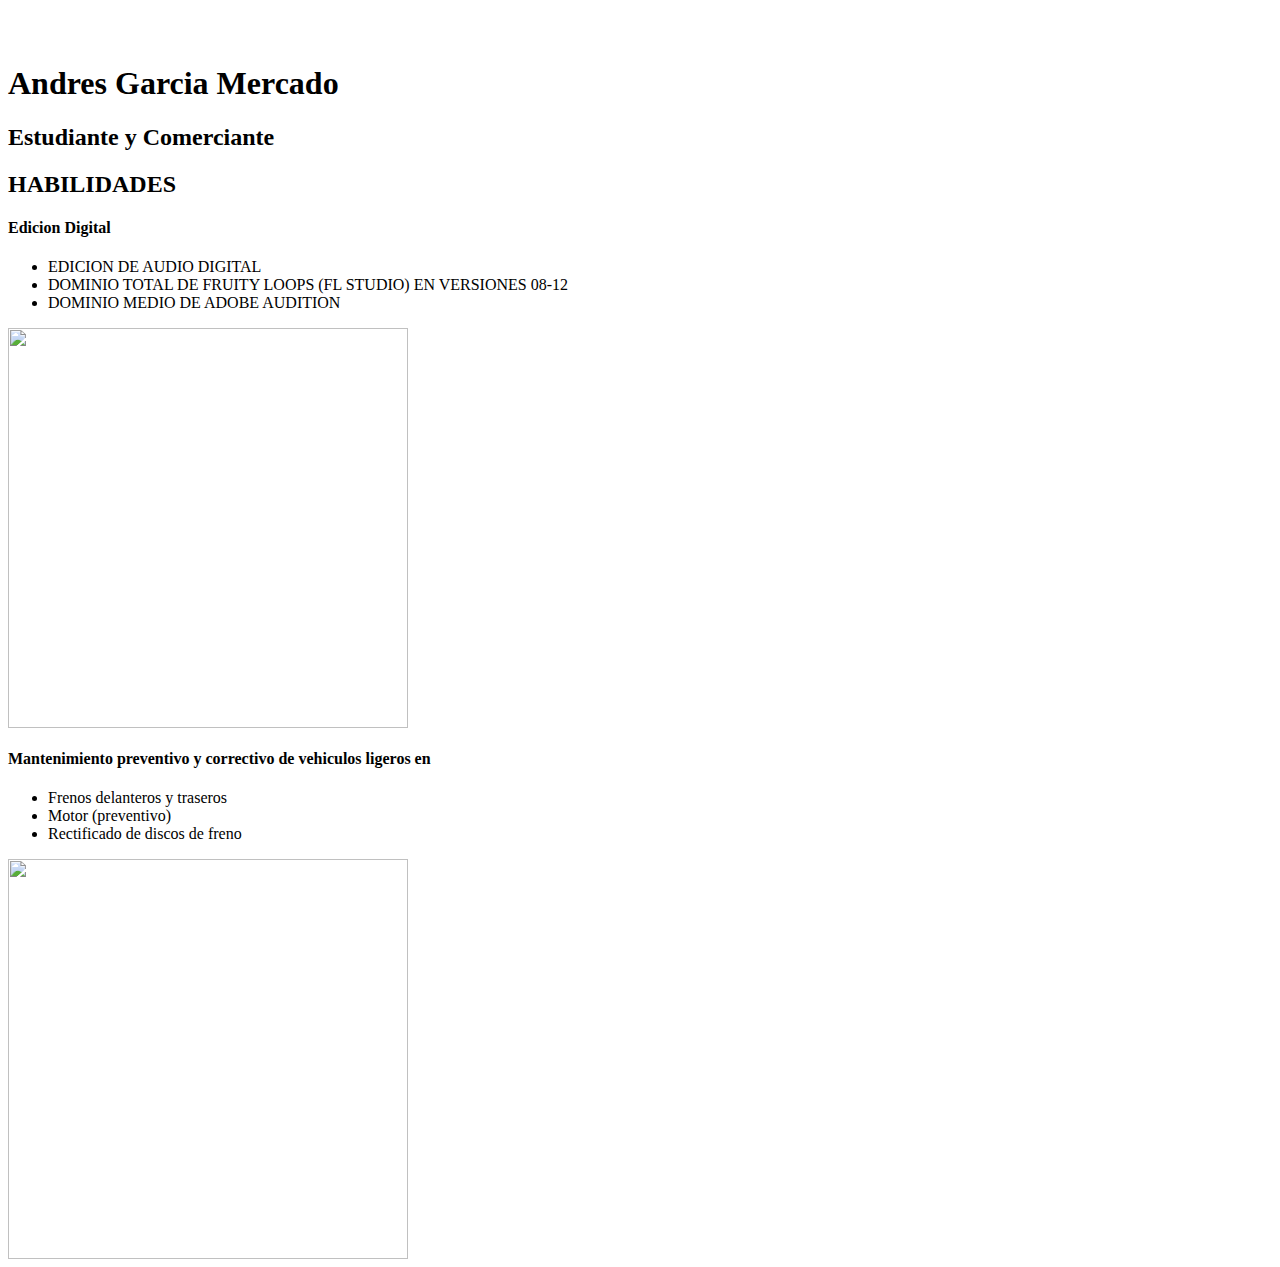
==== habilidades.html @ 07667182 "Version final" ====
<!DOCTYPE= html >
 
 <!--NOTA-->
		
		
 <html>
 
	<head> 
	<BR>
	<BR>

	<h1>
	Andres Garcia Mercado
	</h1>
	<h2>
	Estudiante y Comerciante
	</h2>
	<Title>Habilidades</Title> 
	
	

	</head>
		
		<body>
		<h2>
		HABILIDADES 
		</h2>

		
		<H4>
		Edicion Digital
		</H4>
		
		<ul>
			<li>EDICION DE AUDIO DIGITAL</li>
			<li>DOMINIO TOTAL DE FRUITY LOOPS (FL STUDIO) EN VERSIONES 08-12 </li>
			<li>DOMINIO MEDIO DE ADOBE AUDITION</li>

		</ul>
		<img src="http://artspacebarcelona.com/wp-content/uploads/2018/01/programas-para-mezclas-y-mastering-gratis.jpg" width='400'/>		

		<H4>
		Mantenimiento preventivo y correctivo de vehiculos ligeros en 
		</H4>
		
		<ul>
			<li>Frenos delanteros y traseros</li>
			<li>Motor (preventivo)</li>
			<li>Rectificado de discos de freno</li>

		</ul>
		<img src="https://cdn.shopify.com/s/files/1/1606/2595/collections/herramienta_y_maquinaria_profesional_tienda_online.jpg?v=1501519606" width='400'/>
		</body>
</html>
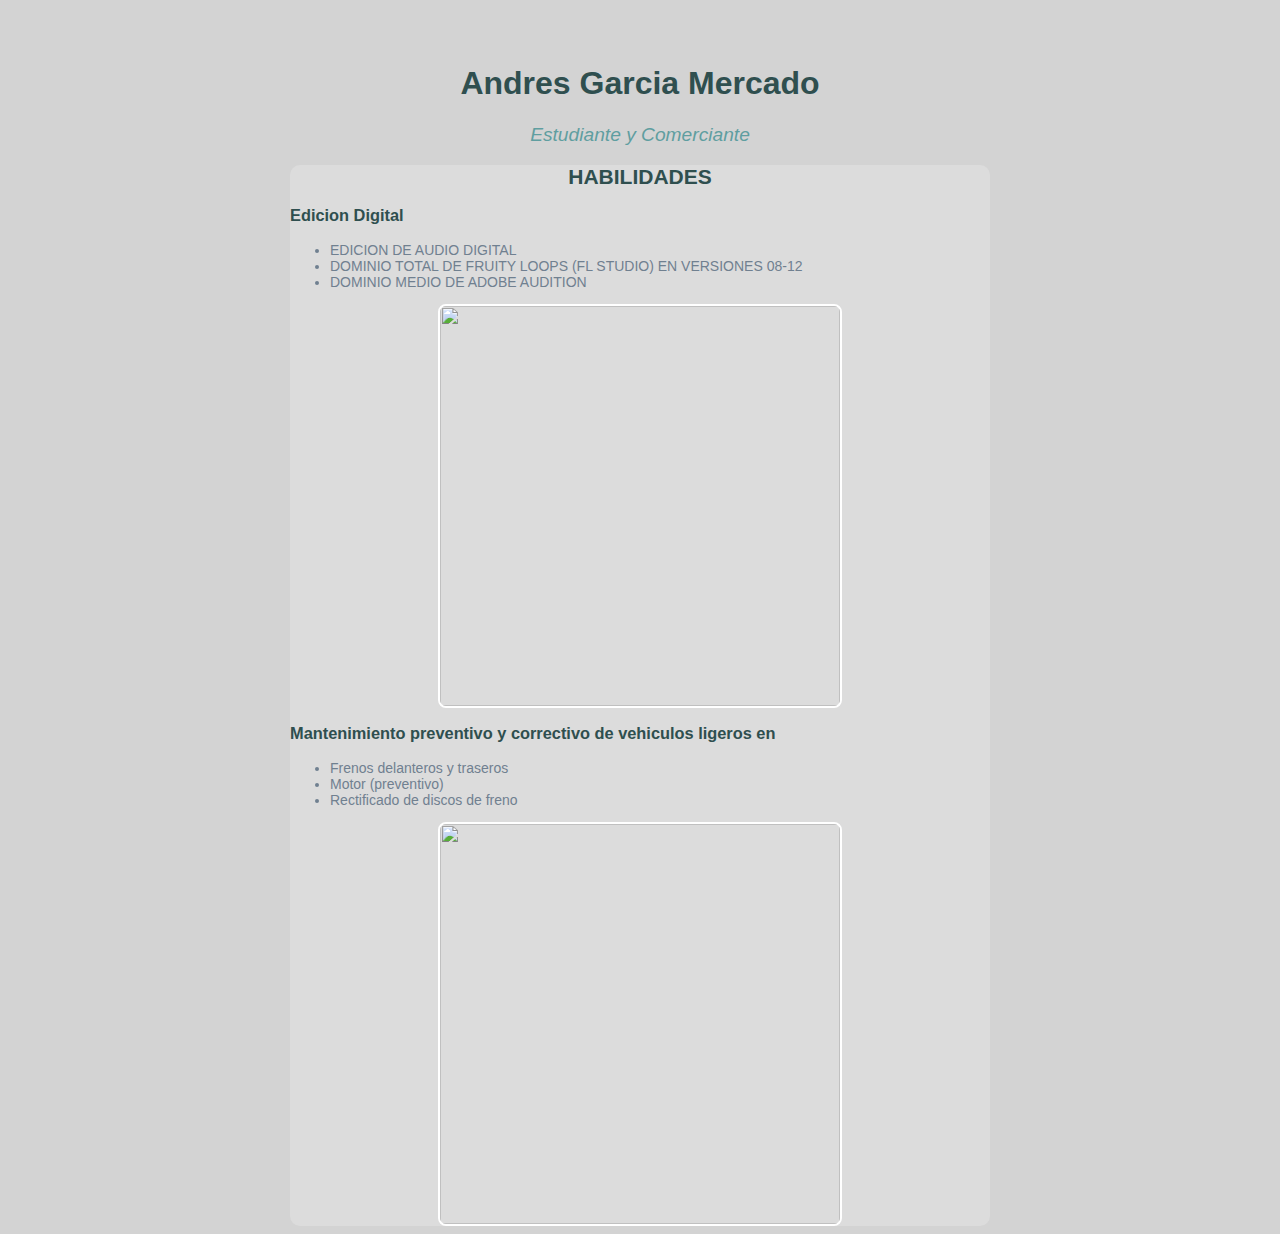
==== commit 6655a24c: "Add files via upload" ====
--- a/habilidades.html
+++ b/habilidades.html
@@ -1,20 +1,20 @@
  <!DOCTYPE= html >
- 
+<html lang='es'>
  <!--NOTA-->
-		
-		
+<meta charset='UTF-8'/>
+<link rel='stylesheet' href='styles.css'/>
  <html>
  
 	<head> 
 	<BR>
 	<BR>
 
-	<h1>
+	<h1 id="NAME">
 	Andres Garcia Mercado
 	</h1>
-	<h2>
+	<p class="synopsis">
 	Estudiante y Comerciante
-	</h2>
+	</p>
 	<Title>Habilidades</Title> 
 	
 	
@@ -22,34 +22,36 @@
 	</head>
 		
 		<body>
-		<h2>
-		HABILIDADES 
-		</h2>
-
-		
-		<H4>
-		Edicion Digital
-		</H4>
-		
-		<ul>
-			<li>EDICION DE AUDIO DIGITAL</li>
-			<li>DOMINIO TOTAL DE FRUITY LOOPS (FL STUDIO) EN VERSIONES 08-12 </li>
-			<li>DOMINIO MEDIO DE ADOBE AUDITION</li>
-
-		</ul>
-		<img src="http://artspacebarcelona.com/wp-content/uploads/2018/01/programas-para-mezclas-y-mastering-gratis.jpg" width='400'/>		
-
-		<H4>
-		Mantenimiento preventivo y correctivo de vehiculos ligeros en 
-		</H4>
-		
-		<ul>
-			<li>Frenos delanteros y traseros</li>
-			<li>Motor (preventivo)</li>
-			<li>Rectificado de discos de freno</li>
-
-		</ul>
-		<img src="https://cdn.shopify.com/s/files/1/1606/2595/collections/herramienta_y_maquinaria_profesional_tienda_online.jpg?v=1501519606" width='400'/>
+			<div class="page">
+				<h2 id="NAME">
+				HABILIDADES 
+				</h2>
+			
+				
+				<H3>
+				Edicion Digital
+				</H3>
+				
+				<ul>
+					<li>EDICION DE AUDIO DIGITAL</li>
+					<li>DOMINIO TOTAL DE FRUITY LOOPS (FL STUDIO) EN VERSIONES 08-12 </li>
+					<li>DOMINIO MEDIO DE ADOBE AUDITION</li>
+			
+				</ul>
+				<img id="PERFIL" src="http://artspacebarcelona.com/wp-content/uploads/2018/01/programas-para-mezclas-y-mastering-gratis.jpg" width='400'/>		
+			
+				<H3>
+				Mantenimiento preventivo y correctivo de vehiculos ligeros en 
+				</H3>
+				
+				<ul>
+					<li>Frenos delanteros y traseros</li>
+					<li>Motor (preventivo)</li>
+					<li>Rectificado de discos de freno</li>
+			
+				</ul>
+				<img id="PERFIL" src="https://cdn.shopify.com/s/files/1/1606/2595/collections/herramienta_y_maquinaria_profesional_tienda_online.jpg?v=1501519606" width='400'/>
+			</div>
 		</body>
 </html>
 
--- a/styles.css
+++ b/styles.css
@@ -0,0 +1,103 @@
+.page {
+	font-size: 14px;
+	width: 700px;
+	margin: 0 auto;
+	background-color: #DCDCDC;
+	border-radius: 10px;
+}
+
+
+
+body {
+font-family: Helvetica, Arial, sans-serif;
+background-color: #D3D3D3;
+}
+
+table {
+width: 100%;
+border: 1px solid #999;
+text-align: left;
+border-collapse: collapse;
+margin: 0 0 1em 0;
+caption-side: top;
+}
+
+th{
+border-bottom: 1px solid #999;
+width: 33%;
+}
+caption {
+padding: 0.3em;
+font-size:1.2EM;
+font-weight: bold;
+font-style: italic;
+background: #5F9EA0;
+}
+
+.synopsis {
+	font-size: 1.2EM;
+	color: #5F9EA0;
+	font-style: italic;
+	text-align: center;
+
+}
+.Tablecont{
+	font-size: 0.8EM;
+  	color:#708090;
+}
+
+ul{
+	color: #708090;
+
+}
+
+.HeadTable{
+	font-size: 0.8EM;
+	font-weight: bold;
+  	color: ;
+}
+
+#NAME{
+	display:block;
+	text-align: center;
+	color :#2F4F4F;
+}
+
+#PERFIL{
+	display:block;
+	margin-left: auto;
+	margin-right: auto;
+	width:	400px;
+	border-radius: 8px;
+	border:	2px solid #FFF;
+	
+	
+}
+h3,h1,h2,h4 table{
+	color:	#2F4F4F;
+}
+
+
+
+.button:link,               
+.button:visited {            
+  display: block;           
+  text-decoration: none;    
+  color: #2F4F4F;
+  background-color: #5F9EA0;
+  font-weight: bold;
+  padding: 20px;
+  text-align: center;
+  border: 2px solid #5D6063;
+  border-radius: 5px;
+  
+  width: 200px;
+  margin: 20px auto;
+}
+.button:hover,
+.button:visited:hover {
+  color: #5F9EA0;
+  background-color:  #2F4F4F; /* Light blue */
+}
+
+
